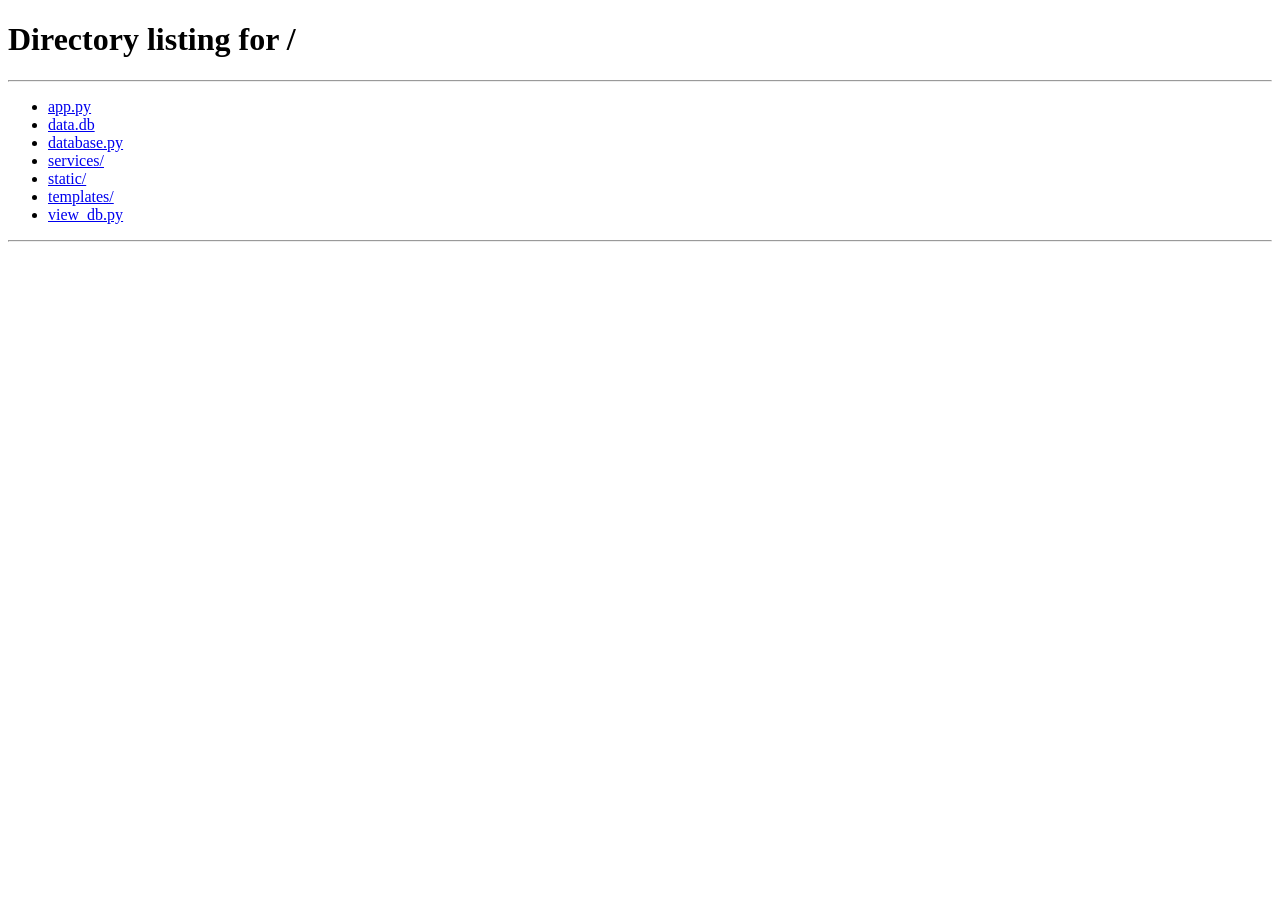
==== templates/attacker.html @ e0526295 "first commit" ====
<!DOCTYPE html>
<html lang="en">
<head>
    <meta charset="UTF-8">
    <meta name="viewport" content="width=device-width, initial-scale=1.0">
    <title>Attack Simulation</title>
    <link rel="stylesheet" href="{{ url_for('static', filename='style.css') }}">
</head>

<body>

<div class="container">

<nav>
    <h2>Fisch</h2>
    <ul>
        <li><a href="/">Home</a></li>
        <li><a href="/results">Dashboard</a></li>
        <li><a href="/attacker">Attack Simulation</a></li>
        <li><a href="/fingerprint">Fingerprint</a></li>
        <li><a href="/defence">Defence</a></li>
    </ul>
</nav>

<section class="hero">
    <p class="eyebrow">THREAT SIMULATION</p>
    <h1>How An Attacker Could Target You</h1>
    <p>
        This educational simulation demonstrates how publicly
        available information can be combined to create a
        convincing phishing attempt.
    </p>
</section>

<section class="section">

    <h2>Attack Methodology</h2>

    <div class="attack-step">
        <strong>01 — Reconnaissance</strong>
        <p>
            Attackers first collect publicly available information,
            including exposed emails and breach history.
        </p>
    </div>

    <div class="arrow">↓</div>

    <div class="attack-step">
        <strong>02 — Victim Profiling</strong>
        <p id="profile"></p>
    </div>

    <div class="arrow">↓</div>

    <div class="attack-step">
        <strong>03 — Attack Preparation</strong>
        <p>
            Information gathered from the victim profile is used
            to create a believable scenario.
        </p>
    </div>

    <div class="arrow">↓</div>

    <div class="attack-step">
        <strong>04 — Phishing Delivery</strong>
        <p>
            The attacker sends a personalised message designed
            to encourage the victim to take action.
        </p>
    </div>

</section>

<section class="section">

    <h2>Target Profile Generated From Exposure</h2>

    <div class="summary-box">
        <p>
            The following information represents the type of
            intelligence an attacker may attempt to collect
            before launching a targeted campaign.
        </p>
    </div>

</section>

<section class="section">

    <h2>Simulated Phishing Email</h2>

    <p>
        This message is fictional and generated only to demonstrate
        how attackers use personalisation techniques.
    </p>

    <div class="fake-email">

        <div class="fake-email-header">
            <p><strong>From:</strong> <span id="sender"></span></p>
            <p><strong>Subject:</strong> <span id="subject"></span></p>
        </div>

        <div class="fake-email-body">
            <p id="emailText"></p>
            <button>Verify Account</button>
        </div>

    </div>

</section>

<section class="section">

    <h2>Why This Attack Could Work</h2>

    <div class="recommendation high">
        <h3>Personalisation Creates Trust</h3>
        <p>
            Attackers can use names, locations, services,
            and previous breaches to make messages appear genuine.
        </p>
    </div>

    <div class="recommendation medium">
        <h3>Urgency Reduces Caution</h3>
        <p>
            Messages involving security warnings or account problems
            encourage users to act quickly without verifying.
        </p>
    </div>

    <div class="recommendation low">
        <h3>Awareness Reduces Risk</h3>
        <p>
            Understanding these techniques makes suspicious messages
            easier to identify and avoid.
        </p>
    </div>

</section>

</div>

<script>

const data = JSON.parse(sessionStorage.getItem("scanResults"));

if (!data) {

    window.location.href = "/";

} else {

    document.getElementById("sender").innerText =
        data.phishing_example.sender;

    document.getElementById("subject").innerText =
        data.phishing_example.subject;

    document.getElementById("emailText").innerText =
        data.phishing_example.example;

    let profileText = "";

    profileText +=
        "<strong>Browser:</strong> "
        + data.device.browser
        + "<br>";

    profileText +=
        "<strong>Platform:</strong> "
        + data.device.platform
        + "<br>";

    profileText +=
        "<strong>Location:</strong> "
        + data.location.city
        + "<br>";

    profileText +=
        "<strong>Timezone:</strong> "
        + data.device.timezone;

    document.getElementById("profile").innerHTML =
        profileText;

}

</script>

</body>
</html>
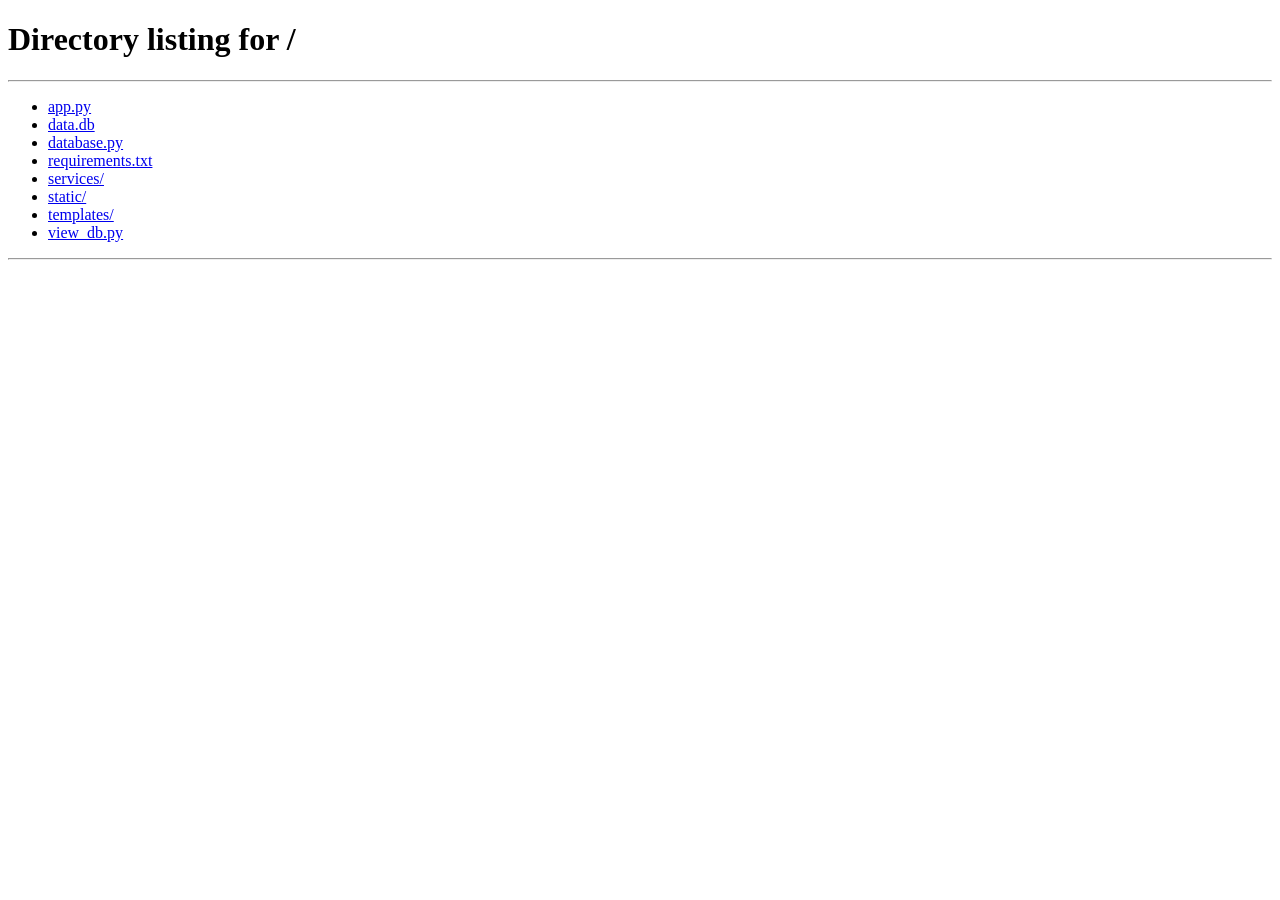
==== commit fb825a20: "add rick roll lol" ====
--- a/templates/attacker.html
+++ b/templates/attacker.html
@@ -105,7 +105,9 @@
 
         <div class="fake-email-body">
             <p id="emailText"></p>
-            <button>Verify Account</button>
+            <a href="https://www.youtube.com/watch?v=QDia3e12czc" target="_blank">
+                <button>Verify Account</button>
+            </a>
         </div>
 
     </div>
